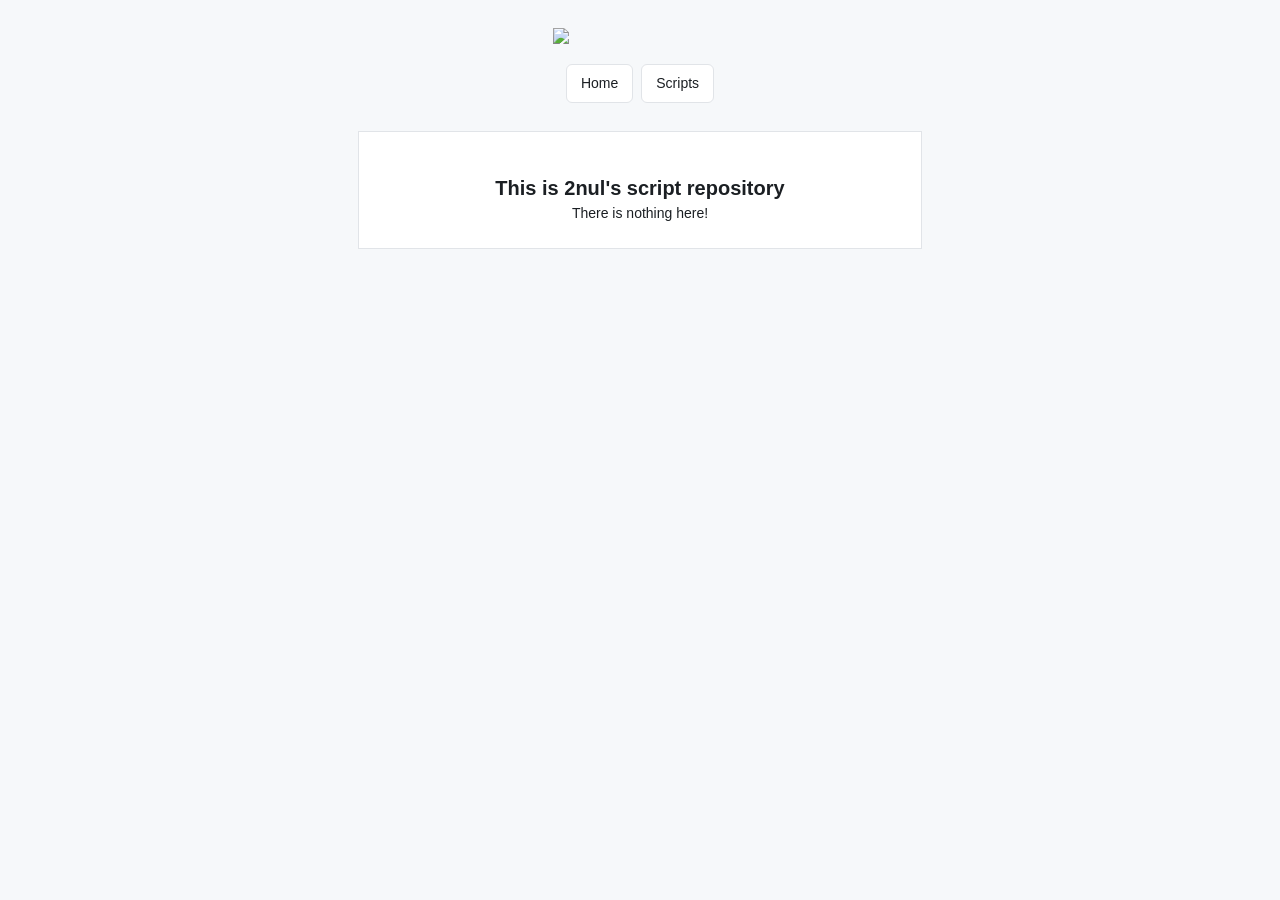
==== index.html @ a77b1025 "Add files via upload" ====
<!DOCTYPE html>
<html>
<head>
<meta http-equiv="Content-Type" content="text/html; charset=UTF-8">

<meta name="color-scheme" content="light dark">
<title>2nul's script repository</title>

<style type="text/css">
body {
  color: #1B1F23;
  background: #F6F8FA;
  font-size: 14px;
  font-family: -apple-system, "Segoe UI", Helvetica, Arial, sans-serif;
  line-height: 1.5;
  max-width: 620px;
  margin: 28px auto;
  text-align: center;
}

h2 {
  font-size: 20px;
  margin-bottom: 0;
}

p {
  margin-top: 0;
}

.icons {
  display: flex;
  justify-content: center;
  align-items: center;
}

nav {
  display: flex;
  justify-content: center;
  gap: 8px;
  margin: 20px 28px 0;
}

nav a {
  color: #1B1F23;
  text-decoration: none;
  padding: 8px 14px;
  border: 1px solid #E1E4E8;
  border-radius: 6px;
  background: white;
  transition: background 0.15s, border-color 0.15s;
}

nav a:hover {
  background: #F0F2F4;
  border-color: #D0D7DE;
}

.box {
  border: 1px solid #E1E4E8;
  background: white;
  padding: 24px;
  margin: 28px;
}

@media (prefers-color-scheme: dark) {
  body {
    color: #C9D1D9;
    background: #0D1117;
  }

  nav a {
    color: #C9D1D9;
    border-color: #30363D;
    background: #161B22;
  }

  nav a:hover {
    background: #21262D;
    border-color: #484F58;
  }

  .box {
    border-color: #30363D;
    background: #161B22;
  }
}
</style>
</head>

<body>

    <div class="icons">
        <img src="https://avatars.githubusercontent.com/u/322348305?v=4"
             style="width: 28%; height: auto;" />
    </div>

    <nav>
        <a href="/">Home</a>
        <a href="/scripts.html">Scripts</a>
    </nav>

    <div class="box">
        <h2>This is 2nul's script repository</h2>
        <span>There is nothing here!</span>
    </div>

</body>
</html>
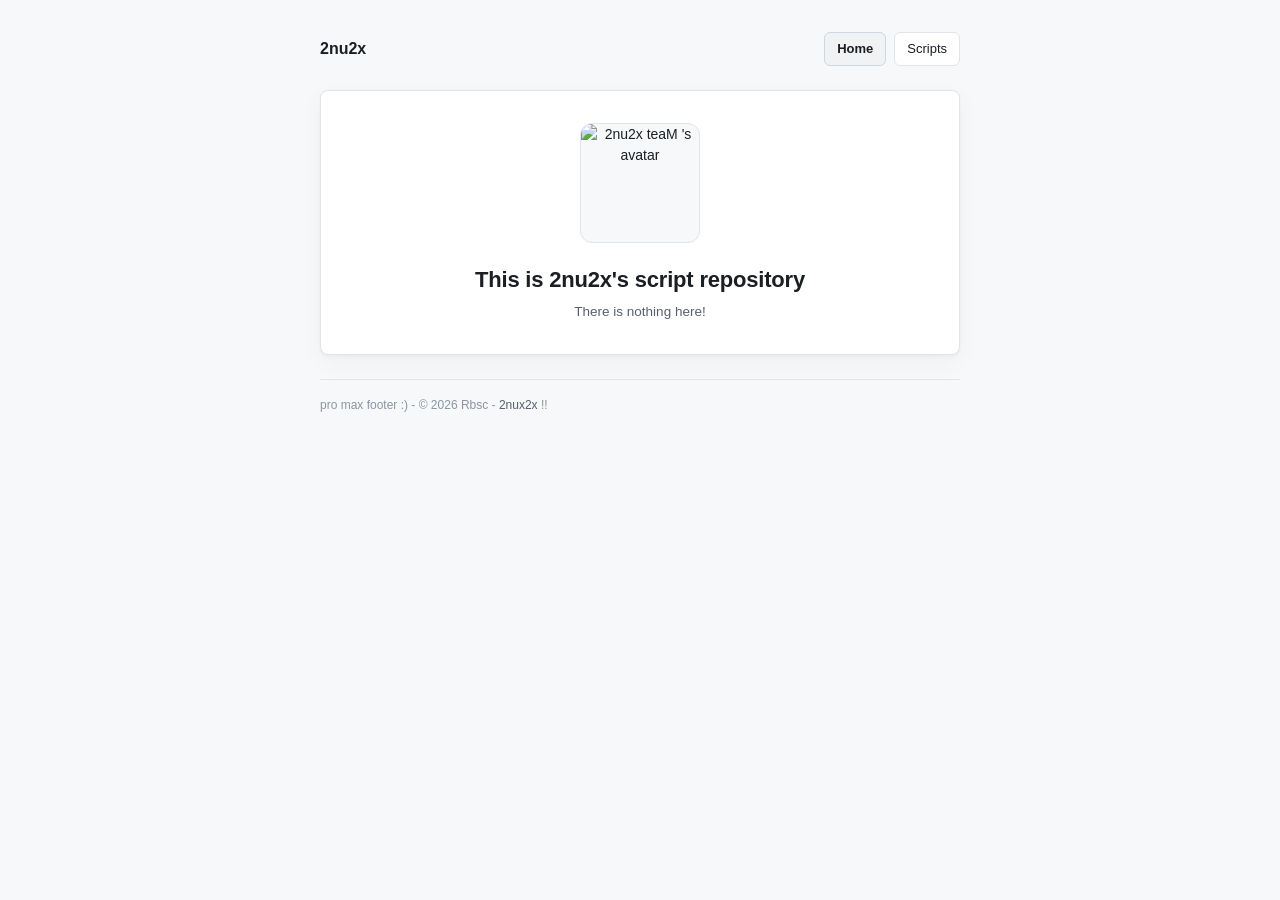
==== commit 380f9483: "feat: simplify UI and update lennonhub - steal an egg script" ====
--- a/index.html
+++ b/index.html
@@ -1,87 +1,227 @@
 <!DOCTYPE html>
-<html>
+<html lang="en">
 <head>
-<meta http-equiv="Content-Type" content="text/html; charset=UTF-8">
-
+<meta charset="UTF-8">
+<meta name="viewport" content="width=device-width, initial-scale=1.0">
 <meta name="color-scheme" content="light dark">
-<title>2nul's script repository</title>
-
-<style type="text/css">
+
+<title>2nux2x's script repository</title>
+
+<style>
+:root {
+  --bg: #f6f8fa;
+  --surface: #ffffff;
+  --text: #1b1f23;
+  --text-2: #57606a;
+  --text-3: #8c959f;
+  --border: #e1e4e8;
+  --border-hover: #d0d7de;
+  --nav-hover: #f0f2f4;
+  --shadow: 0 1px 3px rgba(27, 31, 35, 0.04),
+             0 8px 24px rgba(27, 31, 35, 0.04);
+  --radius: 8px;
+}
+
+* {
+  box-sizing: border-box;
+}
+
 body {
-  color: #1B1F23;
-  background: #F6F8FA;
+  margin: 0;
+  min-height: 100vh;
+  display: flex;
+  flex-direction: column;
+  align-items: center;
+
+  color: var(--text);
+  background: var(--bg);
+
+  font-family: -apple-system, BlinkMacSystemFont,
+               "Segoe UI", Helvetica, Arial, sans-serif;
   font-size: 14px;
-  font-family: -apple-system, "Segoe UI", Helvetica, Arial, sans-serif;
   line-height: 1.5;
-  max-width: 620px;
-  margin: 28px auto;
+
+  -webkit-font-smoothing: antialiased;
+}
+
+.wrapper {
+  width: min(640px, calc(100% - 32px));
+  margin: 32px auto;
+
+  display: flex;
+  flex-direction: column;
+}
+
+.header {
+  display: flex;
+  align-items: center;
+  justify-content: space-between;
+
+  margin-bottom: 24px;
+}
+
+.brand {
+  color: var(--text);
+  font-size: 16px;
+  font-weight: 650;
+  text-decoration: none;
+}
+
+.nav {
+  display: flex;
+  gap: 8px;
+  margin: 0;
+}
+
+.nav a {
+  color: var(--text);
+  text-decoration: none;
+
+  padding: 6px 12px;
+
+  border: 1px solid var(--border);
+  border-radius: 6px;
+
+  background: var(--surface);
+
+  font-size: 13px;
+  font-weight: 500;
+
+  transition:
+    background 0.15s ease,
+    border-color 0.15s ease,
+    color 0.15s ease;
+}
+
+.nav a:hover {
+  background: var(--nav-hover);
+  border-color: var(--border-hover);
+}
+
+.nav a.active {
+  background: var(--nav-hover);
+  border-color: var(--border-hover);
+  font-weight: 600;
+}
+
+.home-card {
+  display: flex;
+  flex-direction: column;
+  align-items: center;
+
+  padding: 32px 24px;
+
+  border: 1px solid var(--border);
+  border-radius: var(--radius);
+
+  background: var(--surface);
+  box-shadow: var(--shadow);
+
   text-align: center;
 }
 
-h2 {
-  font-size: 20px;
-  margin-bottom: 0;
-}
-
-p {
-  margin-top: 0;
-}
-
-.icons {
-  display: flex;
-  justify-content: center;
-  align-items: center;
-}
-
-nav {
-  display: flex;
-  justify-content: center;
-  gap: 8px;
-  margin: 20px 28px 0;
-}
-
-nav a {
-  color: #1B1F23;
+.avatar {
+  width: 120px;
+  height: 120px;
+
+  object-fit: cover;
+
+  border-radius: 12px;
+  border: 1px solid var(--border);
+
+  background: var(--bg);
+
+  margin-bottom: 20px;
+}
+
+.home-card h1 {
+  margin: 0 0 6px;
+
+  color: var(--text);
+
+  font-size: 22px;
+  font-weight: 650;
+
+  letter-spacing: -0.2px;
+}
+
+.home-card p {
+  margin: 0;
+
+  color: var(--text-2);
+
+  font-size: 13.5px;
+}
+
+
+.footer {
+  margin-top: 24px;
+  padding-top: 16px;
+
+  border-top: 1px solid var(--border);
+
+  color: var(--text-3);
+
+  font-size: 12px;
+
+  display: flex;
+  justify-content: space-between;
+  align-items: center;
+}
+
+.footer a {
+  color: var(--text-2);
   text-decoration: none;
-  padding: 8px 14px;
-  border: 1px solid #E1E4E8;
-  border-radius: 6px;
-  background: white;
-  transition: background 0.15s, border-color 0.15s;
-}
-
-nav a:hover {
-  background: #F0F2F4;
-  border-color: #D0D7DE;
-}
-
-.box {
-  border: 1px solid #E1E4E8;
-  background: white;
-  padding: 24px;
-  margin: 28px;
+}
+
+.footer a:hover {
+  text-decoration: underline;
+}
+
+
+@media (max-width: 580px) {
+  .wrapper {
+    margin: 20px auto;
+  }
+
+  .header {
+    margin-bottom: 20px;
+  }
+
+  .home-card {
+    padding: 28px 18px;
+  }
+
+  .avatar {
+    width: 96px;
+    height: 96px;
+  }
+
+  .home-card h1 {
+    font-size: 20px;
+  }
+
+  .footer {
+    flex-direction: column;
+    gap: 6px;
+    text-align: center;
+  }
 }
 
 @media (prefers-color-scheme: dark) {
-  body {
-    color: #C9D1D9;
-    background: #0D1117;
-  }
-
-  nav a {
-    color: #C9D1D9;
-    border-color: #30363D;
-    background: #161B22;
-  }
-
-  nav a:hover {
-    background: #21262D;
-    border-color: #484F58;
-  }
-
-  .box {
-    border-color: #30363D;
-    background: #161B22;
+  :root {
+    --bg: #0d1117;
+    --surface: #161b22;
+    --text: #c9d1d9;
+    --text-2: #8b949e;
+    --text-3: #484f58;
+    --border: #30363d;
+    --border-hover: #484f58;
+    --nav-hover: #21262d;
+
+    --shadow:
+      0 1px 3px rgba(0, 0, 0, 0.2),
+      0 8px 24px rgba(0, 0, 0, 0.2);
   }
 }
 </style>
@@ -89,20 +229,52 @@
 
 <body>
 
-    <div class="icons">
-        <img src="https://avatars.githubusercontent.com/u/322348305?v=4"
-             style="width: 28%; height: auto;" />
-    </div>
-
-    <nav>
-        <a href="/">Home</a>
-        <a href="/scripts.html">Scripts</a>
+<div class="wrapper">
+
+  <header class="header">
+
+    <a href="/" class="brand">2nu2x</a>
+
+    <nav class="nav">
+      <a href="/" class="active">Home</a>
+      <a href="/scripts.html">Scripts</a>
     </nav>
 
-    <div class="box">
-        <h2>This is 2nul's script repository</h2>
-        <span>There is nothing here!</span>
-    </div>
+  </header>
+
+
+  <main class="home-card">
+
+    <img
+      class="avatar"
+      src="//avatars.githubusercontent.com/u/324786510?s=200&v=4"
+      alt="2nu2x teaM 's avatar"
+    >
+
+    <h1>This is 2nu2x's script repository</h1>
+
+    <p>There is nothing here!</p>
+
+  </main>
+
+
+  <footer class="footer">
+
+    <span>
+      pro max footer :) - &copy; 2026 Rbsc -
+      <a
+        href="//github.com/2nux2x"
+        target="_blank"
+        rel="noopener noreferrer"
+      >
+        2nux2x
+      </a>
+      !!
+    </span>
+
+  </footer>
+
+</div>
 
 </body>
 </html>
